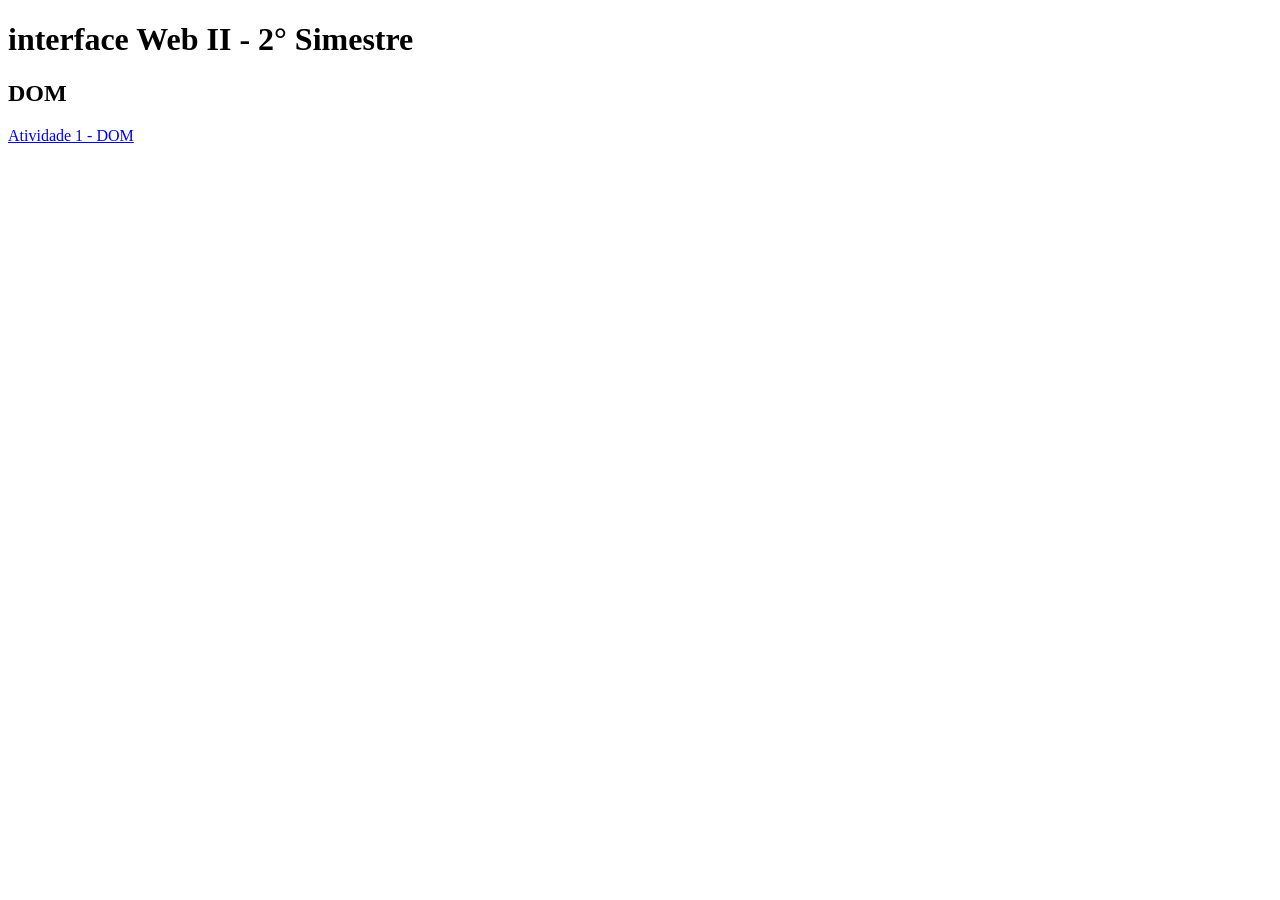
==== index.html @ 63678380 "05/08" ====
<!DOCTYPE html>
<html lang="en">
<head>
    <meta charset="UTF-8">
    <meta name="viewport" content="width=device-width, initial-scale=1.0">
    <meta http-equiv="X-UA-Compatible" content="ie=edge">
    <title>interface Web II - 2° Simestre</title>
    <link rel="stylesheet" href="css/style.css">

</head>
<body>
    <h1>interface Web II - 2° Simestre</h1>

    <h2>DOM</h2>

    <a href="atividades/Atividade1_dom/index.html">Atividade 1 - DOM</a><br>
    
</body>
</html>
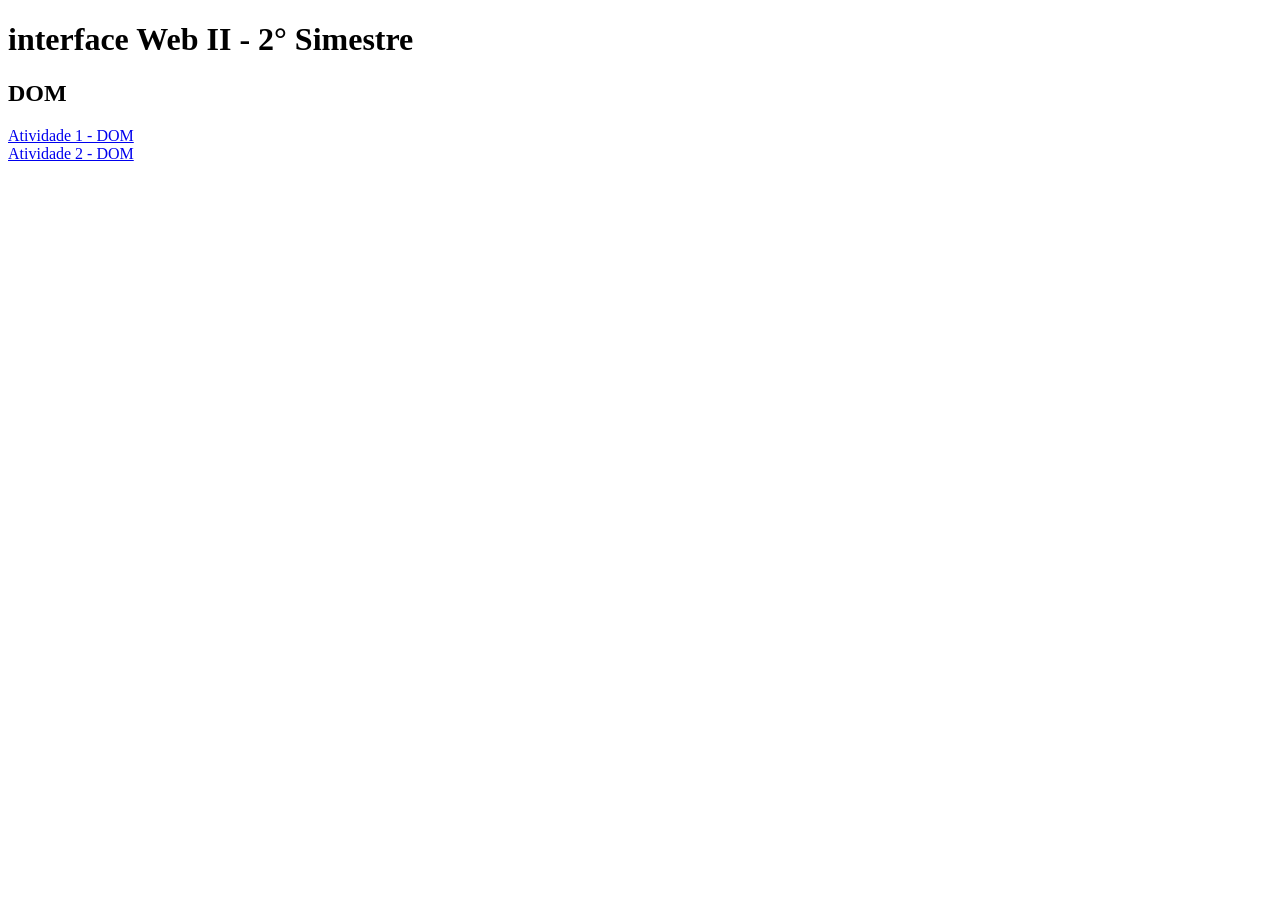
==== commit 65e4621b: "12/08" ====
--- a/index.html
+++ b/index.html
@@ -14,6 +14,6 @@
     <h2>DOM</h2>
 
     <a href="atividades/Atividade1_dom/index.html">Atividade 1 - DOM</a><br>
-    
+    <a href="atividades/Atividade2_dom/index.html">Atividade 2 - DOM</a><br>
 </body>
 </html>
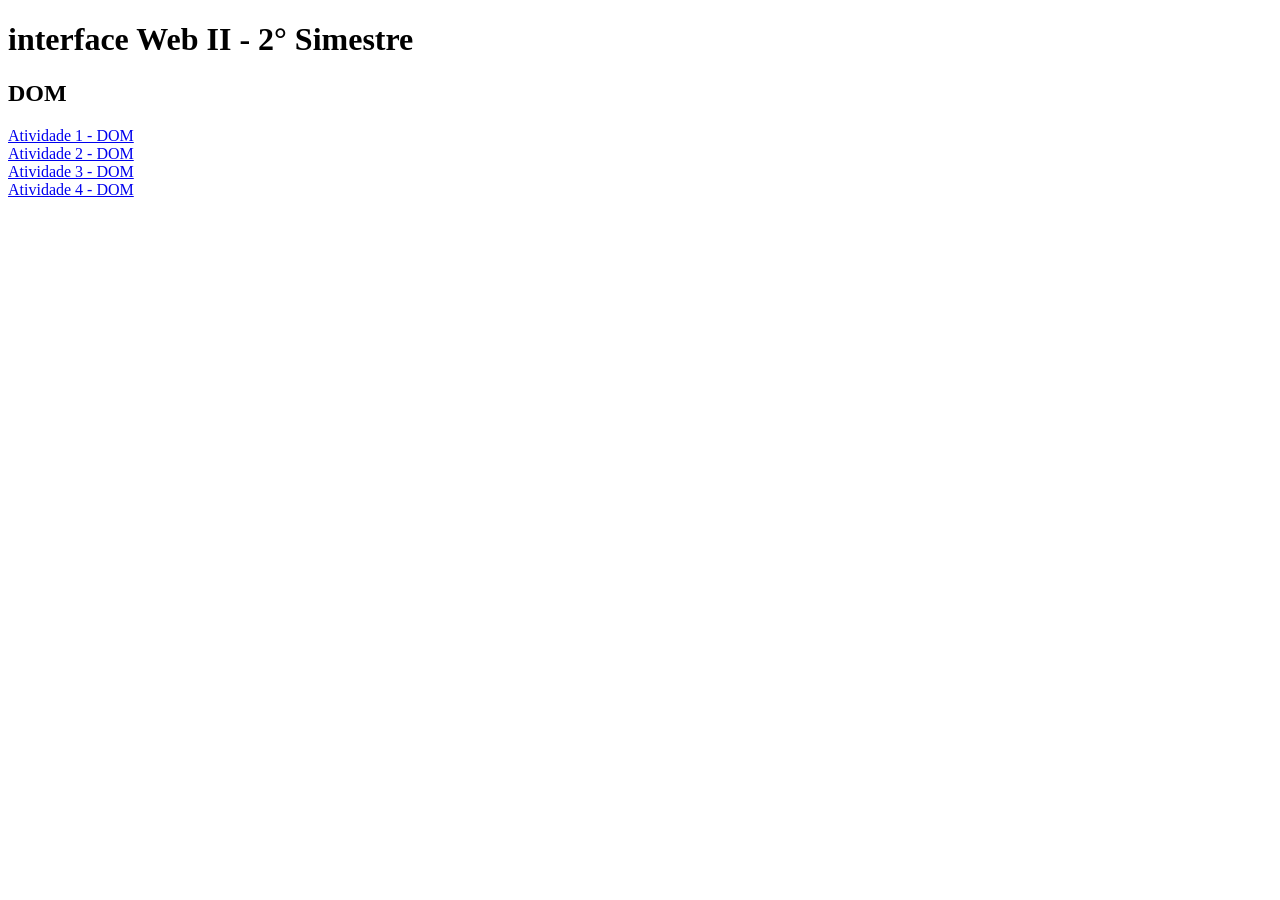
==== commit 3fc19fa3: "16/09" ====
--- a/index.html
+++ b/index.html
@@ -15,5 +15,7 @@
 
     <a href="atividades/Atividade1_dom/index.html">Atividade 1 - DOM</a><br>
     <a href="atividades/Atividade2_dom/index.html">Atividade 2 - DOM</a><br>
+    <a href="atividades/Atividade3_dom/index.html">Atividade 3 - DOM</a><br>
+    <a href="atividades/Atividade4_dom/index.html">Atividade 4 - DOM</a><br>
 </body>
 </html>
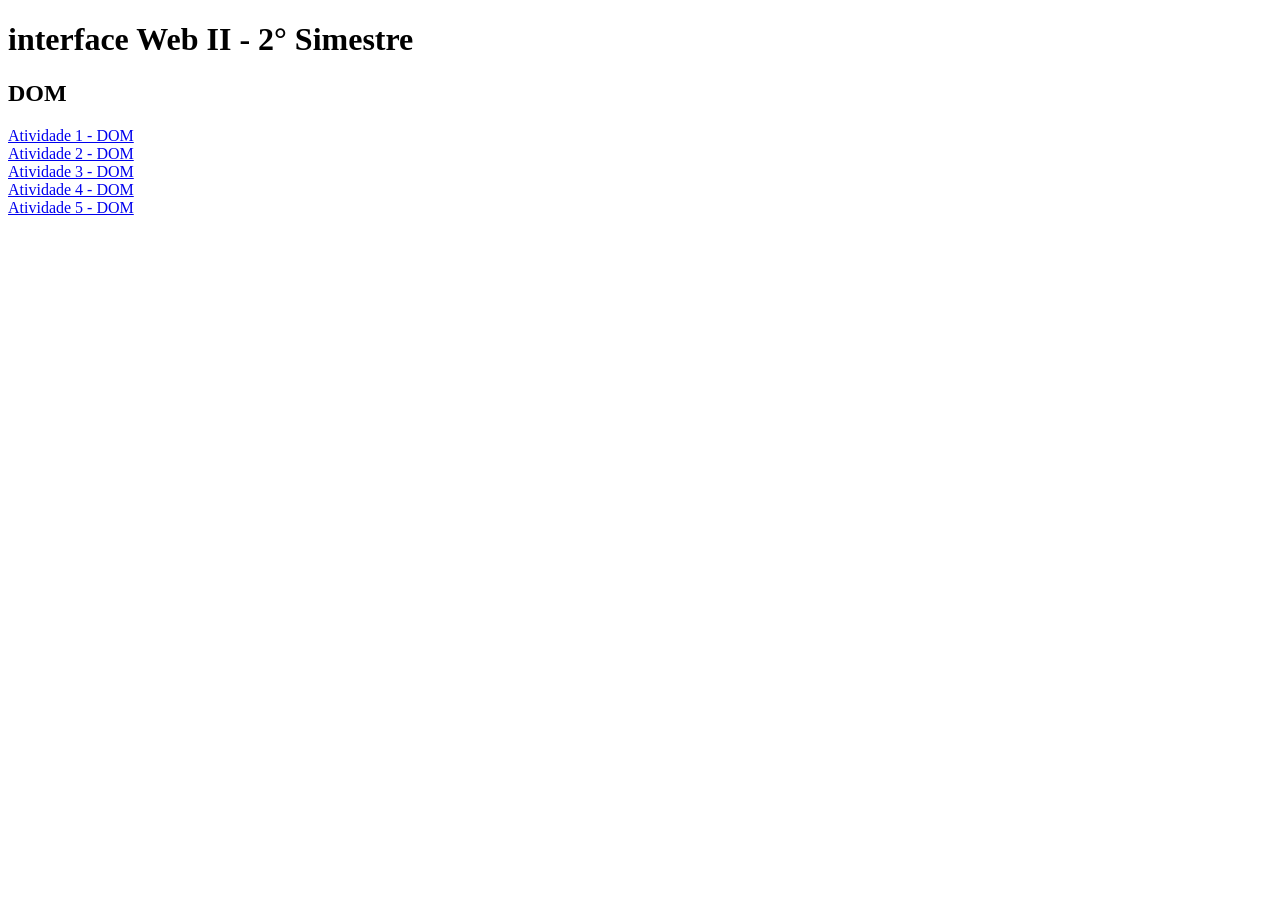
==== commit 286b96bb: "07/10" ====
--- a/index.html
+++ b/index.html
@@ -17,5 +17,6 @@
     <a href="atividades/Atividade2_dom/index.html">Atividade 2 - DOM</a><br>
     <a href="atividades/Atividade3_dom/index.html">Atividade 3 - DOM</a><br>
     <a href="atividades/Atividade4_dom/index.html">Atividade 4 - DOM</a><br>
+    <a href="atividades/Atividade5_dom/index.html">Atividade 5 - DOM</a><br>
 </body>
 </html>
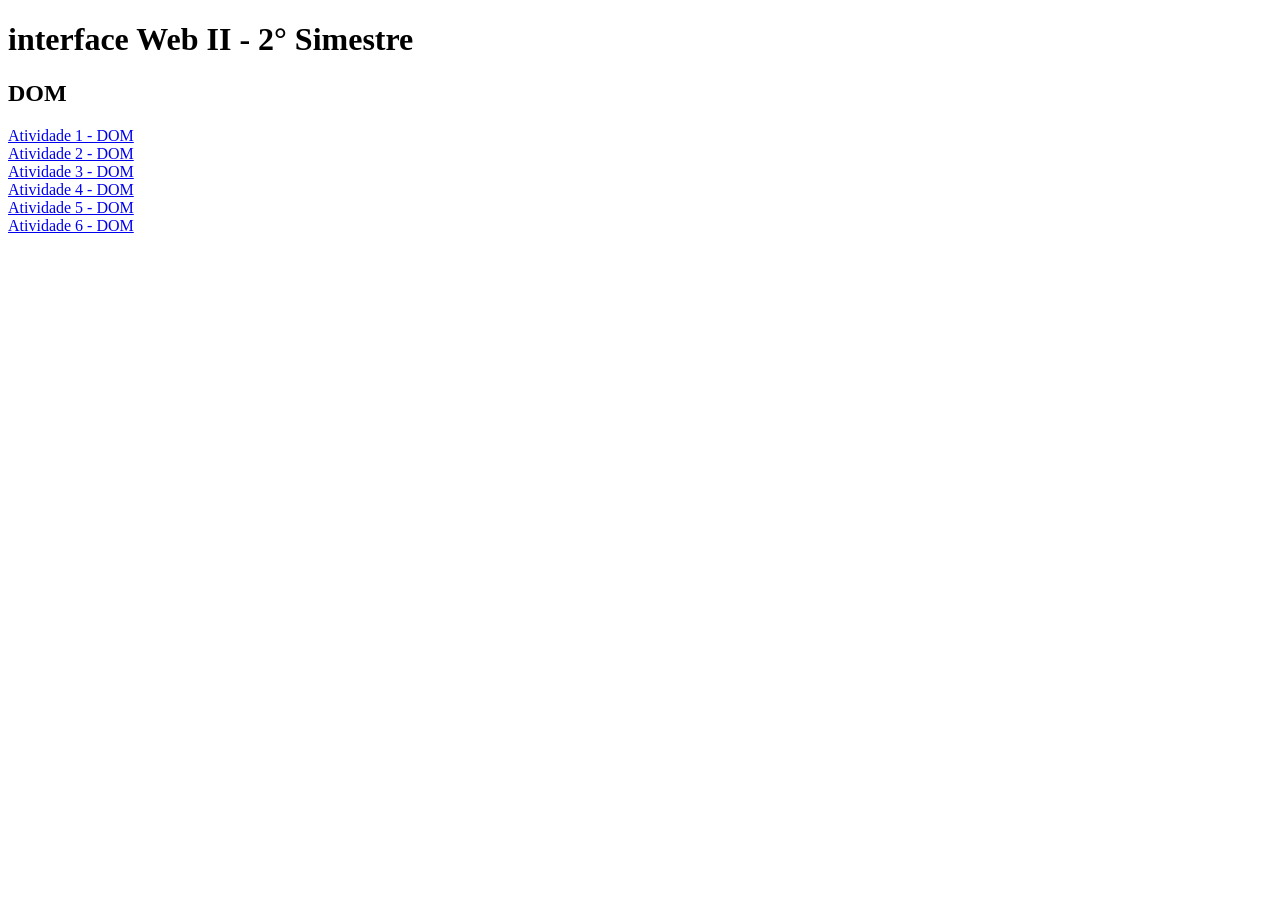
==== commit 0b16db7c: "21/10" ====
--- a/index.html
+++ b/index.html
@@ -18,5 +18,6 @@
     <a href="atividades/Atividade3_dom/index.html">Atividade 3 - DOM</a><br>
     <a href="atividades/Atividade4_dom/index.html">Atividade 4 - DOM</a><br>
     <a href="atividades/Atividade5_dom/index.html">Atividade 5 - DOM</a><br>
+    <a href="atividades/Atividade6_dom/index.html">Atividade 6 - DOM</a><br>
 </body>
 </html>
